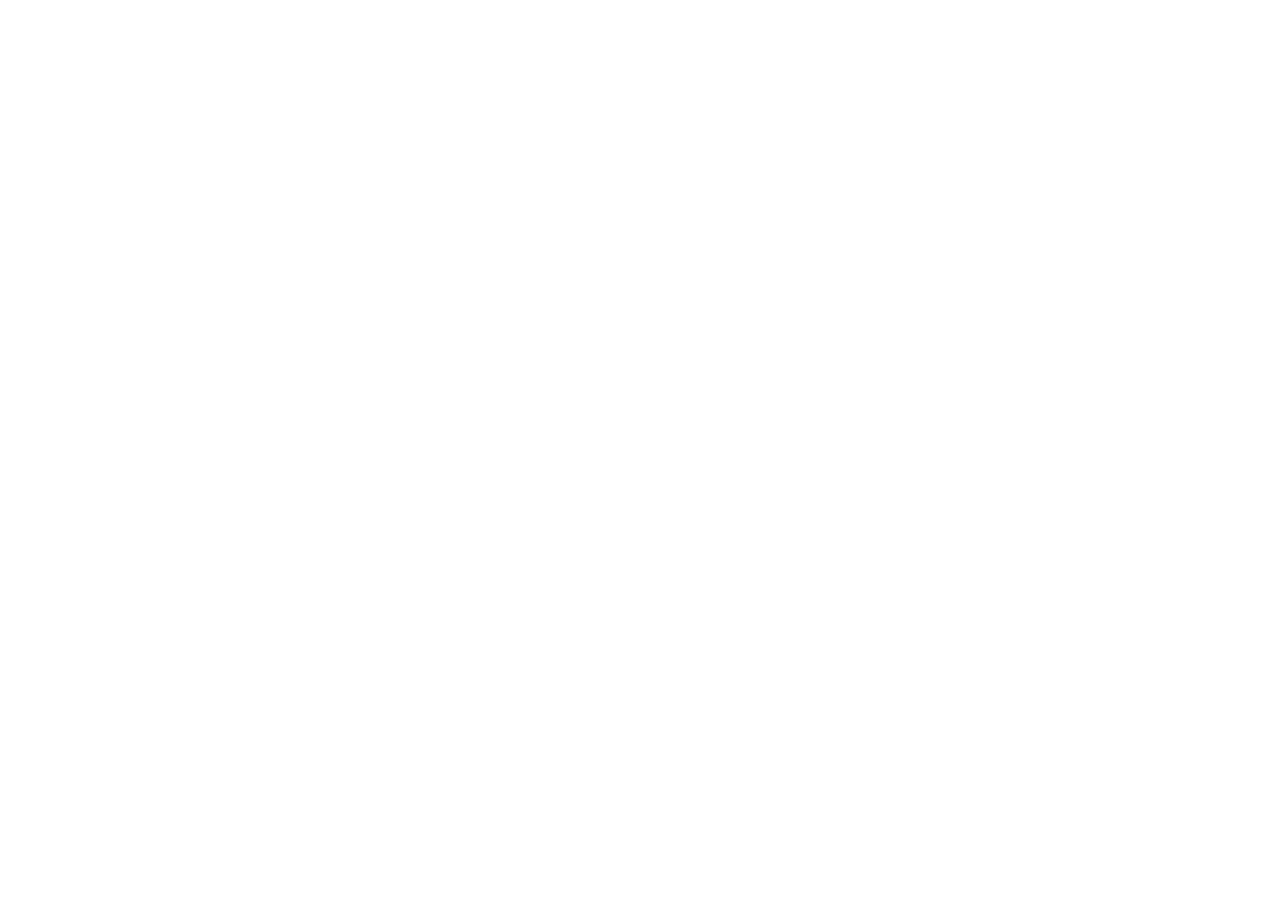
==== index.html @ 42151939 "Create index.html" ====
<html lang="en">

<head>
    <meta charset="UTF-8">
    <meta http-equiv="X-UA-Compatible" content="IE=edge">
    <meta name="viewport" content="width=device-width, initial-scale=1.0">
    <title>Blog</title>
</head>

<body>

</body>

</html>
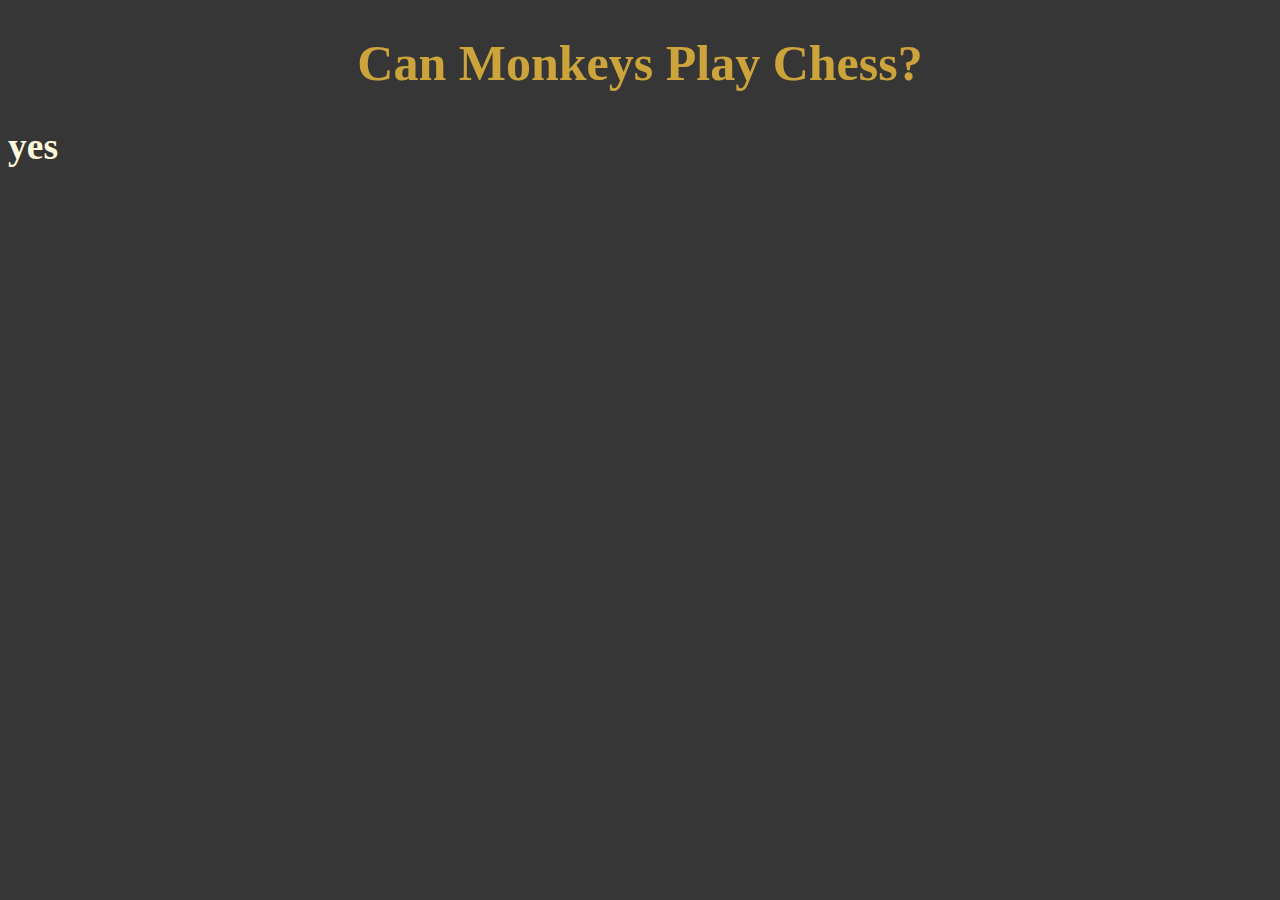
==== commit 711f797c: "Blogpost One" ====
--- a/index.html
+++ b/index.html
@@ -1,14 +1,20 @@
+<!DOCTYPE html>
 <html lang="en">
 
 <head>
     <meta charset="UTF-8">
     <meta http-equiv="X-UA-Compatible" content="IE=edge">
     <meta name="viewport" content="width=device-width, initial-scale=1.0">
-    <title>Blog</title>
+    <title>MonkeBlog</title>
+    <link rel="stylesheet" href="style.css">
 </head>
 
 <body>
-
+    <h1 class="Main-Header">Can Monkeys Play Chess?</h1>
+    <h2 class="Answer-to-main">
+        yes
+    </h2>
+    <h2></h2>
 </body>
 
 </html>--- a/style.css
+++ b/style.css
@@ -0,0 +1,11 @@
+body {background-color: #363636;
+color: cornsilk;
+font-size: 25px
+}
+h1{
+    color: #CCA43B;
+}
+h2{
+    color: 242F40;
+}
+.Main-Header {text-align: center;}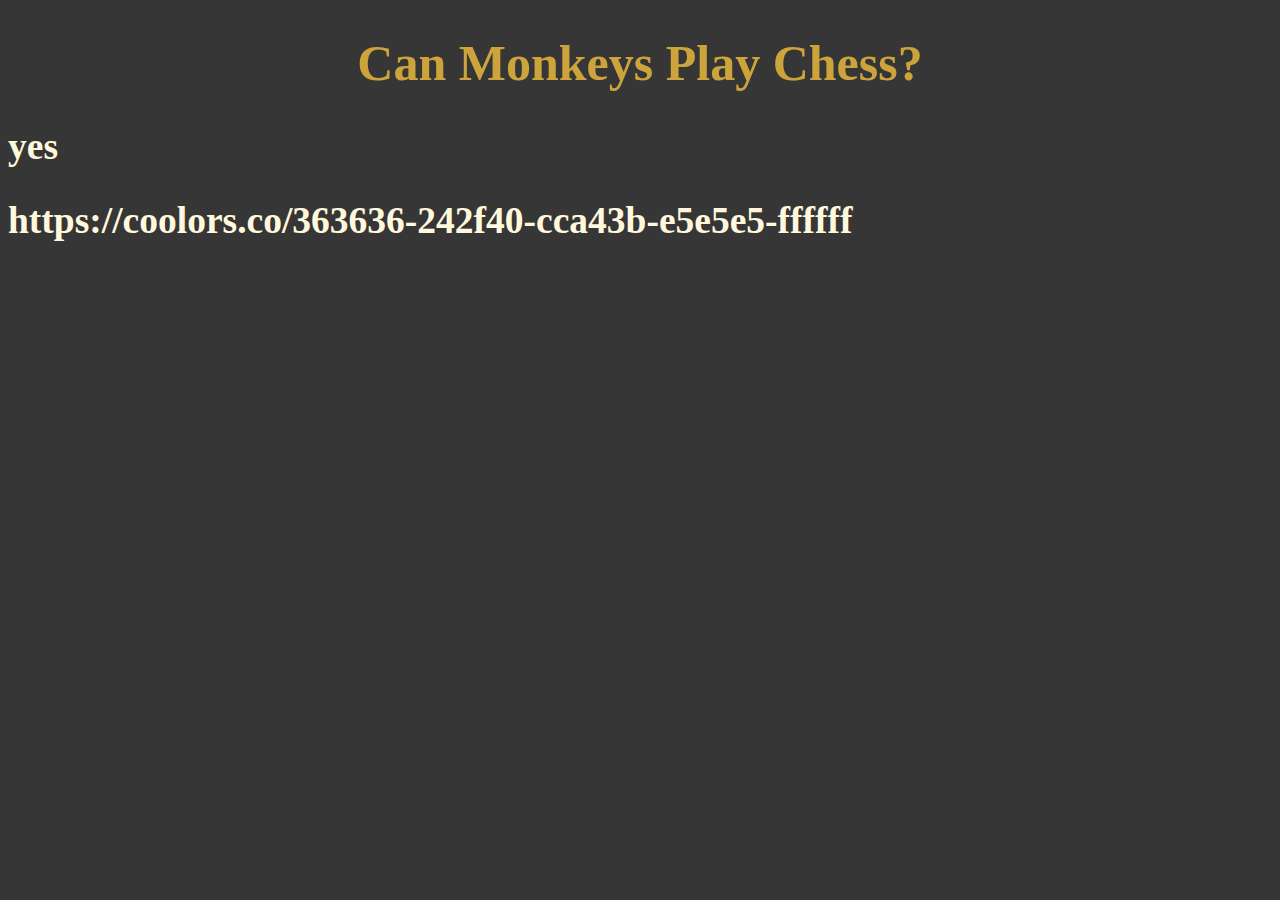
==== commit fcc08709: "blog post 1 w/ link" ====
--- a/index.html
+++ b/index.html
@@ -14,7 +14,7 @@
     <h2 class="Answer-to-main">
         yes
     </h2>
-    <h2></h2>
+    <h2>https://coolors.co/363636-242f40-cca43b-e5e5e5-ffffff</h2>
 </body>
 
 </html>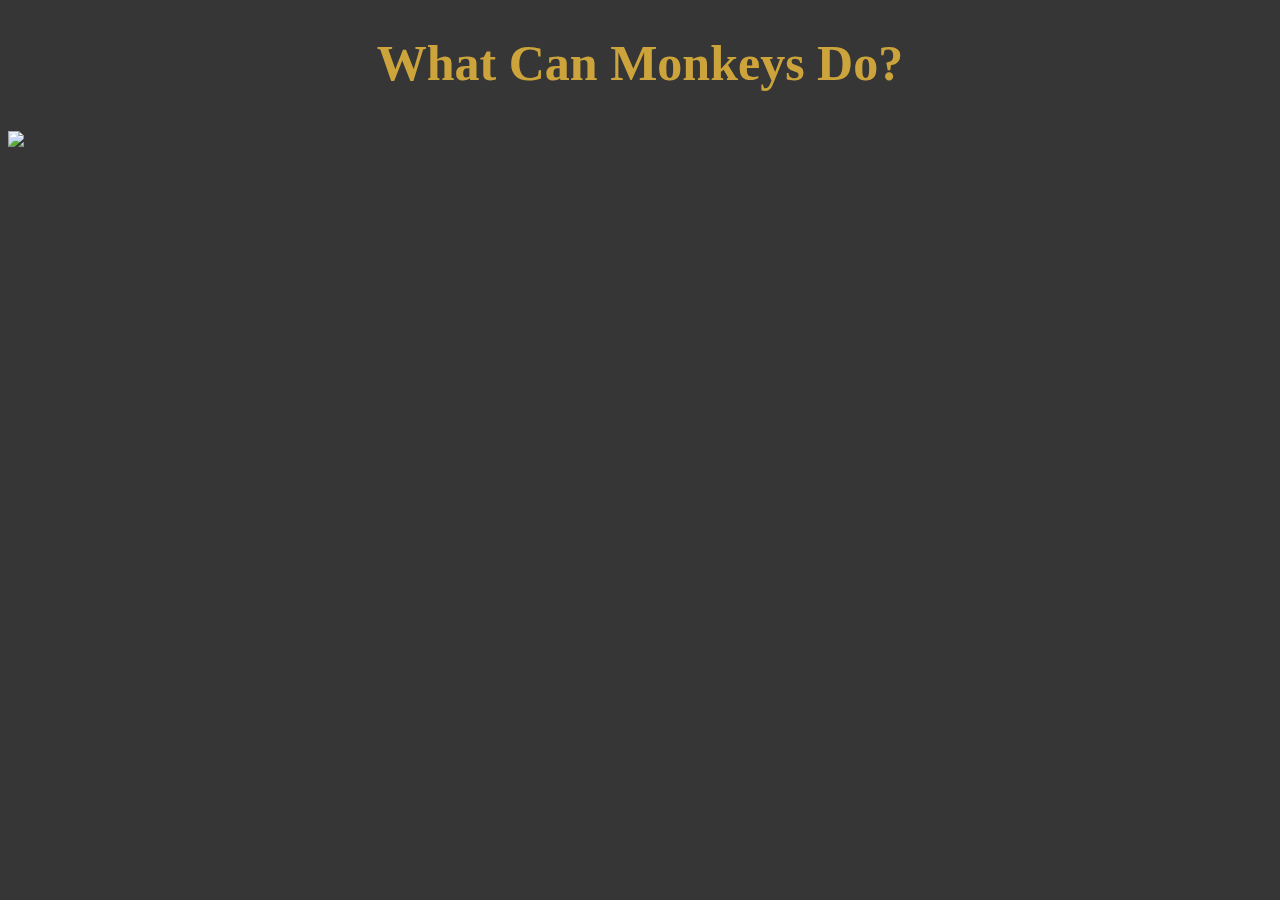
==== commit 5a4e5650: "SHJKAL" ====
--- a/index.html
+++ b/index.html
@@ -10,11 +10,13 @@
 </head>
 
 <body>
-    <h1 class="Main-Header">Can Monkeys Play Chess?</h1>
-    <h2 class="Answer-to-main">
-        yes
-    </h2>
-    <h2>https://coolors.co/363636-242f40-cca43b-e5e5e5-ffffff</h2>
+    <h1 class="center">What Can Monkeys Do?</h1>
+    <img src="https://en.chessbase.com/thumb/89036_l200" class="center_image">
+
+
+
+
 </body>
 
+
 </html>--- a/style.css
+++ b/style.css
@@ -8,4 +8,11 @@
 h2{
     color: 242F40;
 }
-.Main-Header {text-align: center;}+
+.center {text-align: center;}
+
+.center_image {align-items: center;}
+
+.follow_image_link {position:relative}
+
+Color site: /https://coolors.co/363636-242f40-cca43b-e5e5e5-ffffff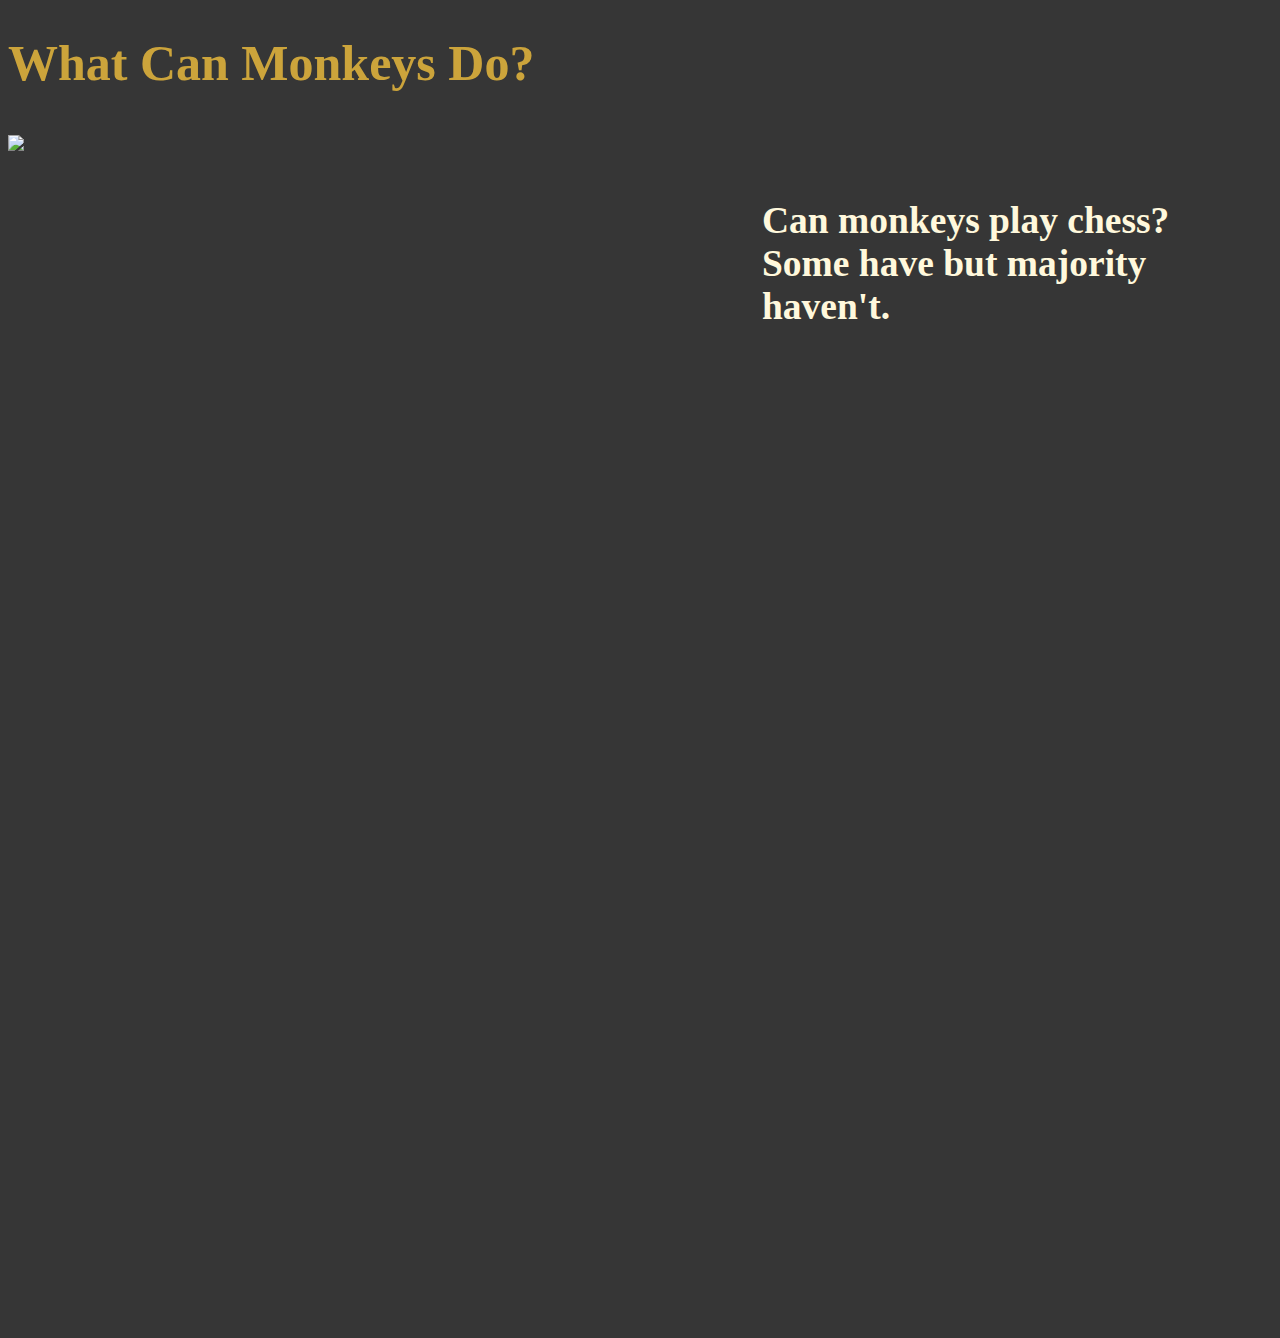
==== commit 8be32688: "Monnkey2" ====
--- a/index.html
+++ b/index.html
@@ -11,7 +11,12 @@
 
 <body>
     <h1 class="center">What Can Monkeys Do?</h1>
-    <img src="https://en.chessbase.com/thumb/89036_l200" class="center_image">
+    <h3 class="">
+        <img src="https://en.chessbase.com/thumb/89036_l200" class="center">
+    </h3>
+
+    <h2 class="center">Can monkeys play chess? Some have but majority haven't.</h2>
+
 
 
 
--- a/style.css
+++ b/style.css
@@ -9,10 +9,18 @@
     color: 242F40;
 }
 
-.center {text-align: center;}
+.center {margin-left: auto;}
 
-.center_image {align-items: center;}
+.picturefollow {
+    position: relative; 
+}
 
-.follow_image_link {position:relative}
+h2{
+    padding: 10px;
+    position: relative;
+    margin-bottom: 1000px;
+    width: 500px;
+}
+
 
 Color site: /https://coolors.co/363636-242f40-cca43b-e5e5e5-ffffff